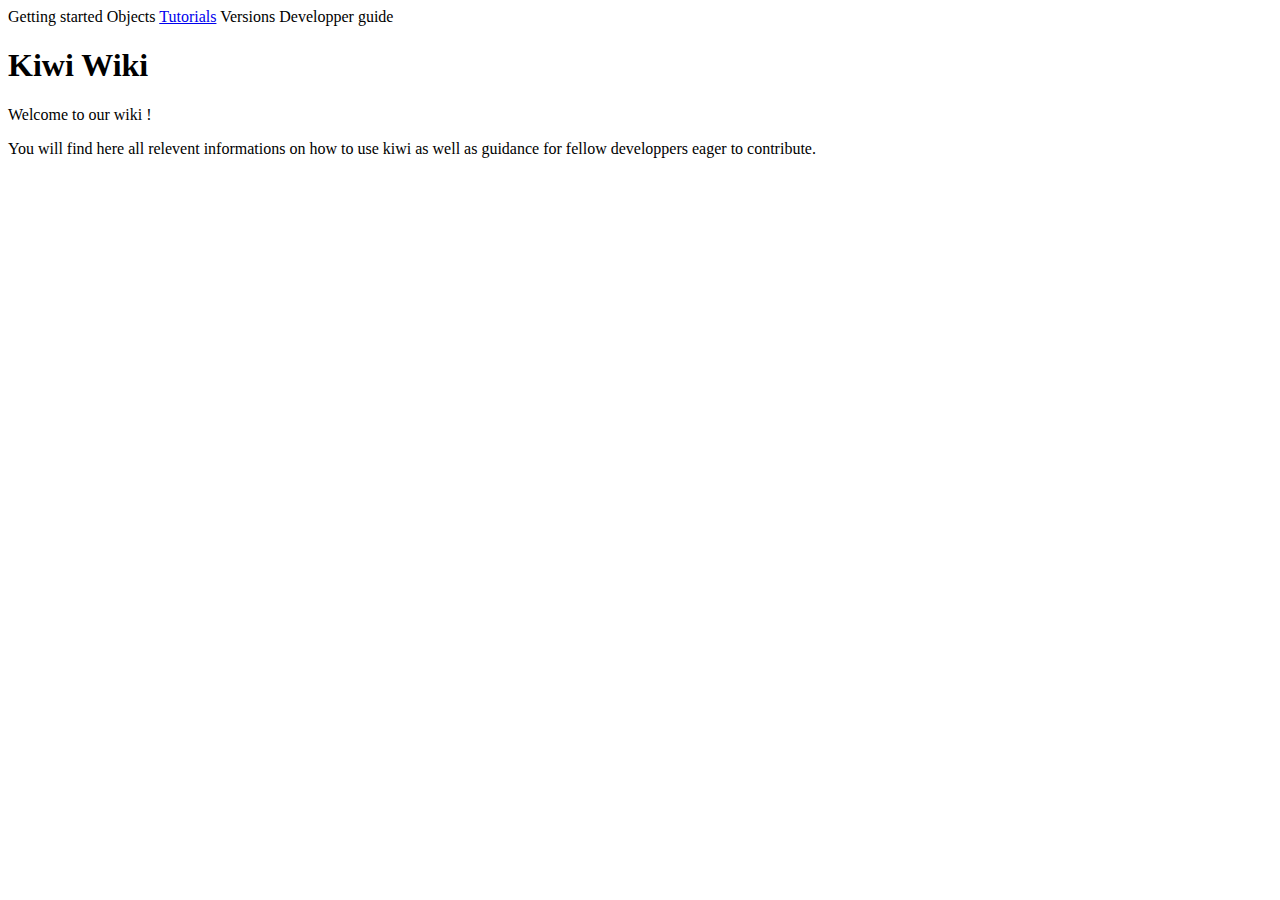
==== docs/index.html @ 5cf4b1c3 "Software documentation WIP." ====
<!doctype html>
<html>
<head>
  <meta charset="utf-8"/>
  <title>Kiwi Wiki</title>
  <script src="javascript/showdown.min.js"></script>
  <script src="javascript/jquery.min.js"></script>
  <link rel="stylesheet" href="css/font-awesome.min.css" />
  <link rel="stylesheet" href="css/navbar.css" />
  <link rel="stylesheet" type="text/css" href="css/main.css" />
  <meta name="viewport" content="width=device-width, initial-scale=1">
</head>
<body>

    <div class="sidenav">
      <a class="md_link" md_link="software/getting-started.md">Getting started</a>
      <a class="md_link" md_link="software/objects.md">Objects</a>
      <a href="#clients">Tutorials</a>
      <a class="md_link" md_link="software/versions.md">Versions</a>
      <a class="md_link" md_link="developper/dev.md">Developper guide</a>
    </div>

    <div class="main" id="content">
      <h1>Kiwi Wiki</h1>
      <p>Welcome to our wiki !</p>
      <p>You will find here all relevent informations on how to use kiwi as well
      as guidance for fellow developpers eager to contribute.</p>
    </div>

    <script>
    /* Loop through all dropdown buttons to toggle between hiding and showing its dropdown content - This allows the user to have multiple dropdowns without any conflict */
    var dropdown = document.getElementsByClassName("dropdown-btn");
    var i;

    for (i = 0; i < dropdown.length; i++) {
      dropdown[i].addEventListener("click", function() {
        this.classList.toggle("active");
        var dropdownContent = this.nextElementSibling;
        if (dropdownContent.style.display === "block") {
          dropdownContent.style.display = "none";
        } else {
          dropdownContent.style.display = "block";
        }
      });
    }

    var markdowns = document.getElementsByClassName("md_link");

    for(var i = 0; i < markdowns.length; i++)
    {
        markdowns[i].addEventListener('click', function(){

            var converter = new showdown.Converter();

            myUrl = this.getAttribute("md_link")

            var markdown_text = "";

            $.ajax( { url: myUrl,
                      type: 'get',
                      dataType: 'text',
                      async: false,
                      success: function(data) { markdown_text = data; }
            });

            document.getElementById('content').innerHTML = converter.makeHtml(markdown_text);
        })
    }

    </script>

</body>
</html>
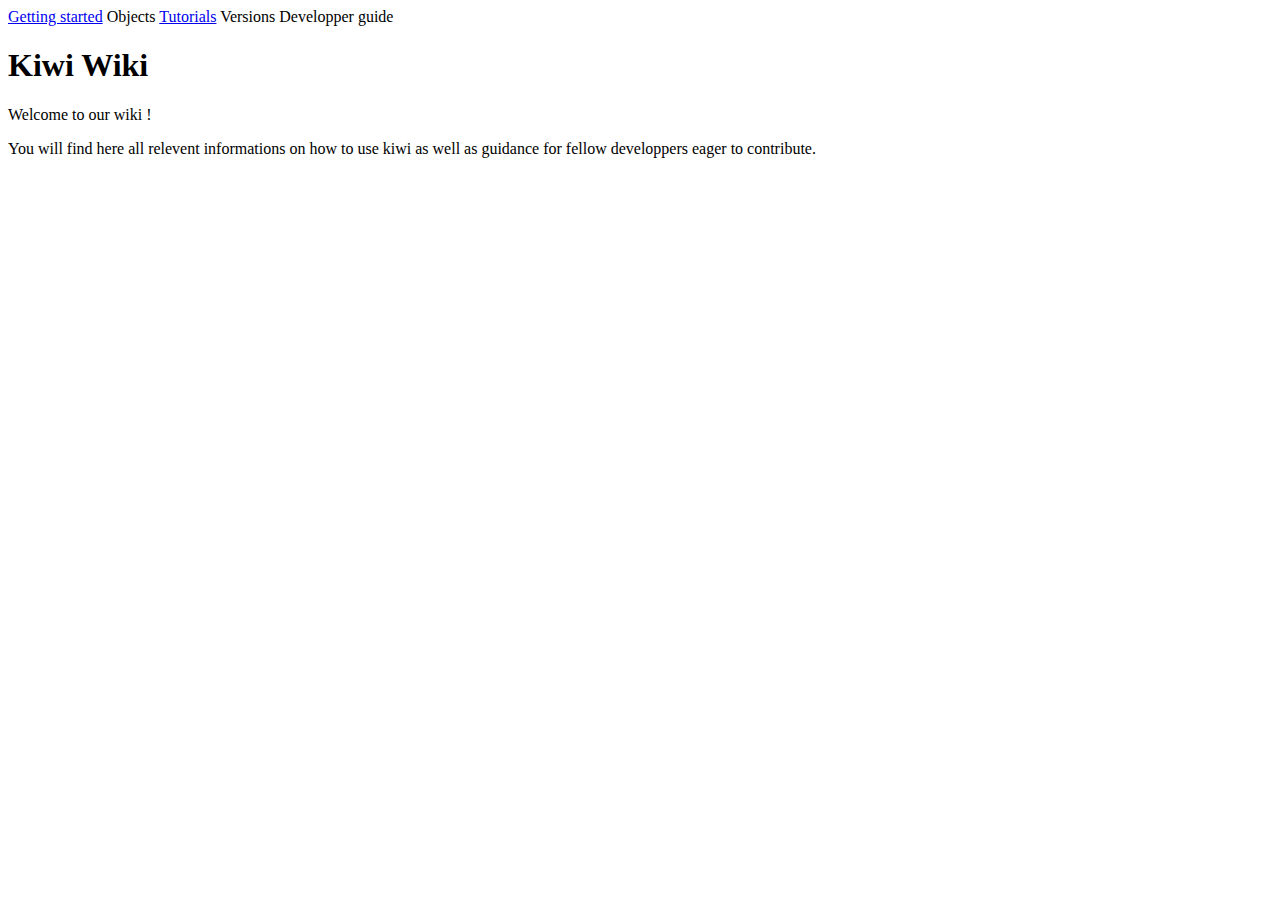
==== commit 7e4fcc8d: "Advancing on documentation." ====
--- a/docs/index.html
+++ b/docs/index.html
@@ -13,22 +13,15 @@
 <body>
 
     <div class="sidenav">
-      <a class="md_link" md_link="software/getting-started.md">Getting started</a>
-      <a class="md_link" md_link="software/objects.md">Objects</a>
-      <a href="#clients">Tutorials</a>
-      <a class="md_link" md_link="software/versions.md">Versions</a>
-      <a class="md_link" md_link="developper/dev.md">Developper guide</a>
-    </div>
-
-    <div class="main" id="content">
-      <h1>Kiwi Wiki</h1>
-      <p>Welcome to our wiki !</p>
-      <p>You will find here all relevent informations on how to use kiwi as well
-      as guidance for fellow developpers eager to contribute.</p>
+        <a href="software/getting-started.html">Getting started</a>
+        <a class="md_link" md_link="software/objects.md">Objects</a>
+        <a href="#clients">Tutorials</a>
+        <a class="md_link" md_link="software/versions.md">Versions</a>
+        <a class="md_link" md_link="developper/dev.md">Developper guide</a>
     </div>
 
     <script>
-    /* Loop through all dropdown buttons to toggle between hiding and showing its dropdown content - This allows the user to have multiple dropdowns without any conflict */
+
     var dropdown = document.getElementsByClassName("dropdown-btn");
     var i;
 
@@ -43,6 +36,16 @@
         }
       });
     }
+    </script>
+
+    <div class="main" id="content">
+      <h1>Kiwi Wiki</h1>
+      <p>Welcome to our wiki !</p>
+      <p>You will find here all relevent informations on how to use kiwi as well
+      as guidance for fellow developpers eager to contribute.</p>
+    </div>
+
+    <script>
 
     var markdowns = document.getElementsByClassName("md_link");
 
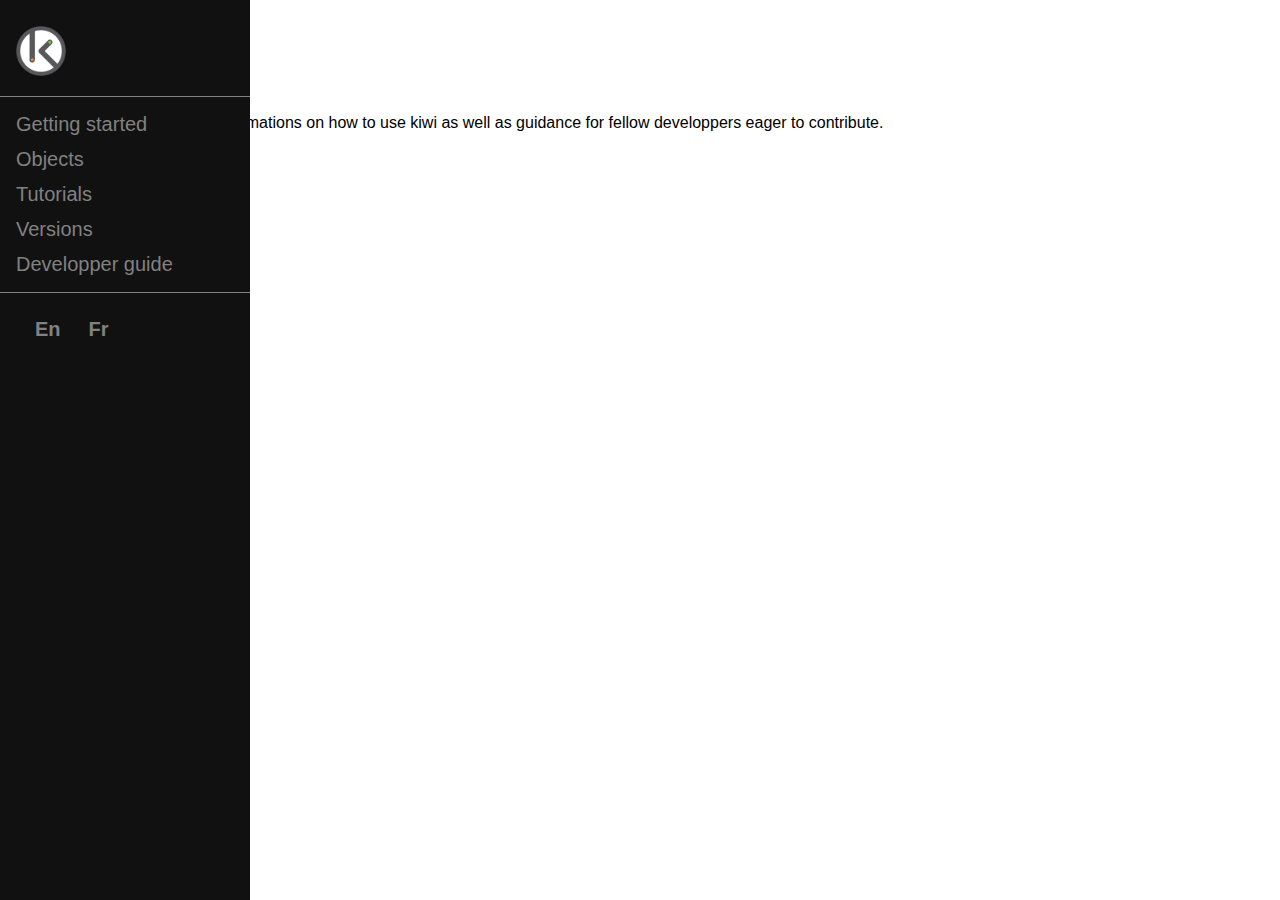
==== commit 285c4141: "Getting closer." ====
--- a/docs/index.html
+++ b/docs/index.html
@@ -13,11 +13,24 @@
 <body>
 
     <div class="sidenav">
+        <img title="logo" src="ressources/img/kiwi_icon.png" height=50x/>
+        <div class="vertical-line"></div>
         <a href="software/getting-started.html">Getting started</a>
-        <a class="md_link" md_link="software/objects.md">Objects</a>
-        <a href="#clients">Tutorials</a>
-        <a class="md_link" md_link="software/versions.md">Versions</a>
-        <a class="md_link" md_link="developper/dev.md">Developper guide</a>
+        <a href="software/objects.html">Objects</a>
+        <a href="software/tutorials.html">Tutorials</a>
+        <a href="software/versions.html">Versions</a>
+        <a href="developper/dev.html">Developper guide</a>
+        <div class="vertical-line"></div>
+        <table style="border: 50px" bordercolor="#818181">
+            <tr>
+                <th style="border: 50px" bordercolor="#818181">
+                    <a href="index.html">En</button>
+                </th>
+                <th style="border: 50px" bordercolor="#818181">
+                    <a href="fr/index.html">Fr</button>
+                </th>
+            </tr>
+        </table>
     </div>
 
     <script>
--- a/docs/css/navbar.css
+++ b/docs/css/navbar.css
@@ -0,0 +1,109 @@
+body {
+    font-family: "Lato", sans-serif;
+}
+
+/* Fixed sidenav, full height */
+.sidenav {
+    height: 100%;
+    width: 250px;
+    position: fixed;
+    z-index: 1;
+    top: 0;
+    left: 0;
+    background-color: #111;
+    overflow-x: hidden;
+    padding-top: 20px;
+}
+
+/* Style the sidenav links and the dropdown button */
+.sidenav a, .dropdown-btn , .sidenav table{
+    padding: 6px 8px 6px 16px;
+    text-decoration: none;
+    font-size: 20px;
+    color: #818181;
+    display: block;
+    border: none;
+    background: none;
+    width: 100%;
+    text-align: left;
+    cursor: pointer;
+    outline: none;
+}
+
+.sidenav table {
+    visibility: visible;
+}
+
+.sidenav img{
+    padding: 6px 8px 6px 16px;
+}
+
+.vertical-line {
+  margin-top: 10px;
+  margin-bottom: 10px;
+  border-top: 1px solid #818181;
+}
+
+/* On mouse-over */
+.sidenav a:hover, .dropdown-btn:hover {
+    color: #f1f1f1;
+}
+
+/* Add an active class to the active dropdown button */
+.active {
+    background-color: green;
+    color: white;
+}
+
+/* Dropdown container (hidden by default). Optional: add a lighter background color and some left padding to change the design of the dropdown content */
+.dropdown-container {
+    display: none;
+    background-color: #262626;
+    padding-left: 8px;
+}
+
+/* Optional: Style the caret down icon */
+.fa-caret-down {
+    float: right;
+    padding-right: 8px;
+}
+
+/* .ln-button {
+    -webkit-transition: all 200ms cubic-bezier(0.390, 0.500, 0.150, 1.360);
+    -moz-transition: all 200ms cubic-bezier(0.390, 0.500, 0.150, 1.360);
+    -ms-transition: all 200ms cubic-bezier(0.390, 0.500, 0.150, 1.360);
+    -o-transition: all 200ms cubic-bezier(0.390, 0.500, 0.150, 1.360);
+    transition: all 200ms cubic-bezier(0.390, 0.500, 0.150, 1.360);
+    display: block;
+    margin: 20px auto;
+    max-width: 180px;
+    text-decoration: none;
+    border-radius: 4px;
+    padding: 20px 30px;
+}
+
+.ln-button {
+    color: rgba(30, 22, 54, 0.6);
+    box-shadow: rgba(30, 22, 54, 0.4) 0 0px 0px 2px inset;
+}
+
+.ln-button:hover {
+    color: rgba(255, 255, 255, 0.85);
+    box-shadow: rgba(30, 22, 54, 0.7) 0 0px 0px 40px inset;
+} */
+
+/* a.button2 {
+    color: rgba(30, 22, 54, 0.6);
+    box-shadow: rgba(30, 22, 54, 0.4) 0 0px 0px 2px inset;
+}
+
+a.button2:hover {
+    color: rgba(255, 255, 255, 0.85);
+    box-shadow: rgba(30, 22, 54, 0.7) 0 80px 0px 2px inset;
+} */
+
+/* Some media queries for responsiveness */
+@media screen and (max-height: 450px) {
+    .sidenav {padding-top: 15px;}
+    .sidenav a {font-size: 18px;}
+}
